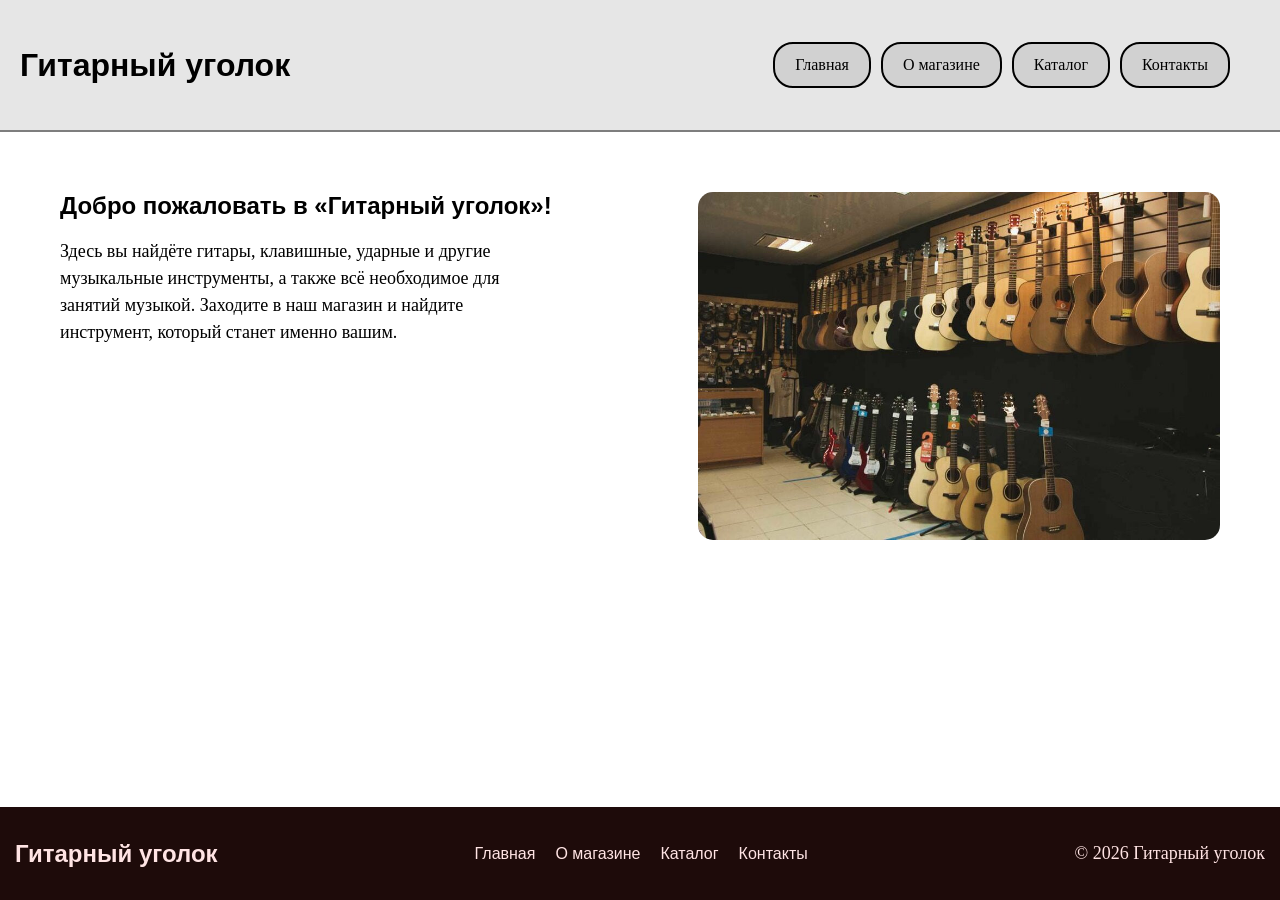
==== index.html @ 754fc7cc "Add files via upload" ====
<!DOCTYPE html>
<html lang="ru">

<head>
    <meta charset="UTF-8">
    <meta name="viewport" content="width=device-width, initial-scale=1.0">
    <title>Главная страница</title>
    
    <link rel="stylesheet" href="style.css">
</head>

<body>

    <!--Изучить что такое: флекс дисплей,
    отцентровать элементы по середине-->
    <header class = "index-header">
        <h1>Гитарный уголок</h1>
        
        <nav class = "index-nav">
            <a href = "" class = "index-link">Главная</a>
            <a href = "html/about.html" class = "index-link">О магазине</a>
            <a href = "html/catalogue.html" class = "index-link">Каталог</a>
            <a href = "html/contacts.html" class = "index-link">Контакты</a>
        </nav>
        
    </header>

    <main>

        <section class="welcome">

            <div class="welcome-text">
                <h2>Добро пожаловать в «Гитарный уголок»!</h2>

                <p>
                    Здесь вы найдёте гитары, клавишные, ударные
                    и другие музыкальные инструменты, а также всё
                    необходимое для занятий музыкой.
                    Заходите в наш магазин и найдите инструмент,
                    который станет именно вашим.
                </p>
            </div>

            <img class="welcome-image"
                 src="images/guitarshop.jpg"
                 alt="Магазин музыкальных инструментов">

        </section>

    </main>

    <footer class = "index-footer">
        <h2 class="footer-title">Гитарный уголок</h2>

        <nav class="footer-nav">
            <a href="" class = "footer-link">Главная</a>
            <a href="html/about.html" class = "footer-link">О магазине</a>
            <a href="html/catalogue.html" class = "footer-link">Каталог</a>
            <a href="html/contacts.html" class = "footer-link">Контакты</a>
        </nav>

        <p class="copyright">© 2026 Гитарный уголок</p>
    </footer>

</body>
---- style.css ----
p
{
    font-size: 18px;
    line-height: 1.5;
}

li
{
    font-size: 18px;
    line-height: 1.5;
}

/*===============ИНДЕКС=================*/
.index-nav 
{
    display: flex;
    justify-content: space-around;
    gap: 10px;
    /*flex: 1;*/
    margin-left: 10px;
    margin-right: 30px;
}

.index-nav a
{
    text-align: center;
}

.welcome-text p
{
    max-width: 500px;
}

header
{
    display: flex;
    justify-content: space-between;
    align-items: center;
    
    height: 100px;
    
    background-color: rgb(230 230 230);
    border-bottom: 2px solid rgb(126 126 126);
    
    padding: 15px 20px;
}

.index-link
{
    display: inline-block;
    transition: color 0.3s,
                transform 0.3s,
    background-color 0.3s;

    background-color: rgb(209 209 209);
    color: black;

    padding: 12px 20px;

    text-decoration: none;
    text-align: center;
    
    border-radius: 20px;
    border: black solid 2px;

    white-space: nowrap;
}

.index-link:hover
{
    color: rgb(55 47 47);
    background-color: rgb(204 186 186);
    transform: scale(1.2);
}

h1
{
    margin: 0;
    font-size: xx-large;
    display: flex;
    font-family: 'Verdana', 'Helvetica', sans-serif;
    user-select: none;
}

h2
{
    margin: 0;
    display: flex;
    font-family: 'Verdana', 'Helvetica', sans-serif;
    user-select: none;
}

body
{
    margin: 0px;
    min-height: 100vh;

    display: flex;
    flex-direction: column;
}

footer {
    display: flex;
    align-items: center;
    justify-content: space-between;

    padding: 15px 15px;

    background-color: rgb(30 11 10);
    color: #ffe4e4;
}

.footer-nav
{
    display: flex;
    flex-direction: row;
    gap: 20px;
    margin-right: 10px;
}

.footer-link
{
    display: inline-block;
    transition: color 0.3s,
background-color 0.3s;
    
    text-decoration: none;
    white-space: nowrap;
    font: 16px sans-serif;
    color: #ffe4e4;
    border-radius: 10px;
}

.footer-link:hover
{
    color: rgb(255 183 183);
    background-color: rgb(50 28 20);
}

.copyright
{
    user-select: none;
    white-space: nowrap;
}

main
{
    flex: 1;
}

.welcome
{
    display: flex;
    align-items: flex-start;
    justify-content: space-between;

    padding: 60px;
    gap: 15px;
    box-sizing: border-box;
}

.welcome-image
{
    width: 45%;
    max-width: 100%;
    height: auto;
    border-radius: 15px;
}

/*===================-О МАГАЗИНЕ-=============*/

.about-h1
{
    white-space: nowrap;
}

.about-intro {
    display: flex;
    align-items: center;
    gap: 30px;

    padding: 20px 7%;
}

.about-intro-text h2 {
    font-size: 40px;
    margin-top: 0;
}

.about-intro-text p {
    font-size: 18px;
    line-height: 1.5;
}

.about-shop-image {
    width: 45%;
    border-radius: 15px;
}

.about-services {
    padding: 30px 7% 50px;
}

.about-services > h2 {
    font-size: 32px;
    margin-bottom: 25px;
}

/* Контейнер четырёх услуг */
.services-list {
    display: flex;
    gap: 20px;
}

/* Одна карточка услуги */
.service {
    flex: 1;

    padding: 20px;

    background-color: rgb(240 240 240);
    border-radius: 20px;
}

.service h3 {
    margin-top: 0;
}

/*ПОЧИНКА*/

.repair {
    display: flex;
    align-items: center;
    gap: 50px;

    padding: 40px 7% 60px;
}

.repair-text {
    flex: 1;
}

.repair-image {
    width: 45%;
    height: auto;
    border-radius: 15px;
}

/*===================-КОНТАКТЫ-=============*/

.contacts-main {
    text-align: center;
    padding: 40px;
}

.contacts-info {
    display: flex;
    justify-content: center;
    gap: 30px;
    margin-bottom: 50px;
}

.contacts-info p {
    margin: 0;
}

/*===================-КАТАЛОГ-=============*/

.catalog {
    padding: 40px 7%;
}

.catalog > h2 {
    font-size: 32px;
    margin-bottom: 30px;
}

.catalog-list {
    display: flex;
    gap: 25px;
}

.catalog-card {
    flex: 1;

    border: 2px solid rgb(30 11 10);

    background-color: rgb(240 240 240);
    border-radius: 15px;

    overflow: hidden;
    transition: transform 0.3s;
}

.catalog-card:hover
{
    transform: translateY(-10px) scale(1.02);
}

.catalog-card img {
    width: 100%;
    height: 300px;
/*contain можешь прописать чтобы не отрезало*/
    object-fit: cover;
}

.catalog-card h3,
.catalog-card p {
    margin-left: 20px;
    margin-right: 20px;
}

.catalog-card h3 {
    margin-top: 15px;
    margin-bottom: 5px;
}

.catalog-card p {
    margin-top: 0;
    margin-bottom: 20px;
}

/*ТАБЛИЧКА*/

.price-section {
    flex: 1;
    padding: 0;
}


.price-section h2 {
    margin-top: 40px;
}

.price-section table {
    width: 100%;
    max-width: 700px;
    border-collapse: collapse;
}

.price-tables {
    display: flex;
    gap: 40px;

    padding: 10px 7% 40px;
}

.price-section {
    flex: 1;
}

.price-section tr {
    transition: background-color 0.2s;
}

.price-section tr:hover {
    background-color: rgb(235 235 235);
}

.price-section td {
    padding: 12px 15px;
    border-bottom: 1px solid rgb(200 200 200);
}

.price-section td:last-child {
    text-align: right;
    white-space: nowrap;
}

.price-note {
    text-align: center;
    font-style: italic;
    user-select: none;

    margin: 0 20px 30px;
}

/*АДАПТИВНАЯ ВЁРСТКА*/

@media (max-width: 700px)
{
    .footer-nav
    {
        flex-direction: column;
        gap: 5px;
    }

    .about-intro
    {
        flex-direction: column;
        align-items: flex-start;
    }

    .about-shop-image
    {
        width: 100%;
    }

    .welcome
    {
        flex-direction: column;

        padding: 30px;
        gap: 15px;
    }

    .welcome-text {
        width: 100%;
    }

    .welcome-text p {
        max-width: 650px;
    }

    .welcome-image {
        width: 70%;
        max-width: 650px;
        min-width: 400px;

        height: auto;
    }

    .services-list {
        flex-direction: column;
    }

    .repair {
        flex-direction: column;
        align-items: flex-start;
    }

    .repair-image {
        width: 100%;
    }

    .catalog-list {
        flex-direction: column;
    }

    .catalog-card img {
        height: 300px;
    }

    .price-tables {
        flex-direction: column;
        gap: 20px;
    }
}

@media (max-width: 666px) {
    .index-nav {
        display: none;
    }
}
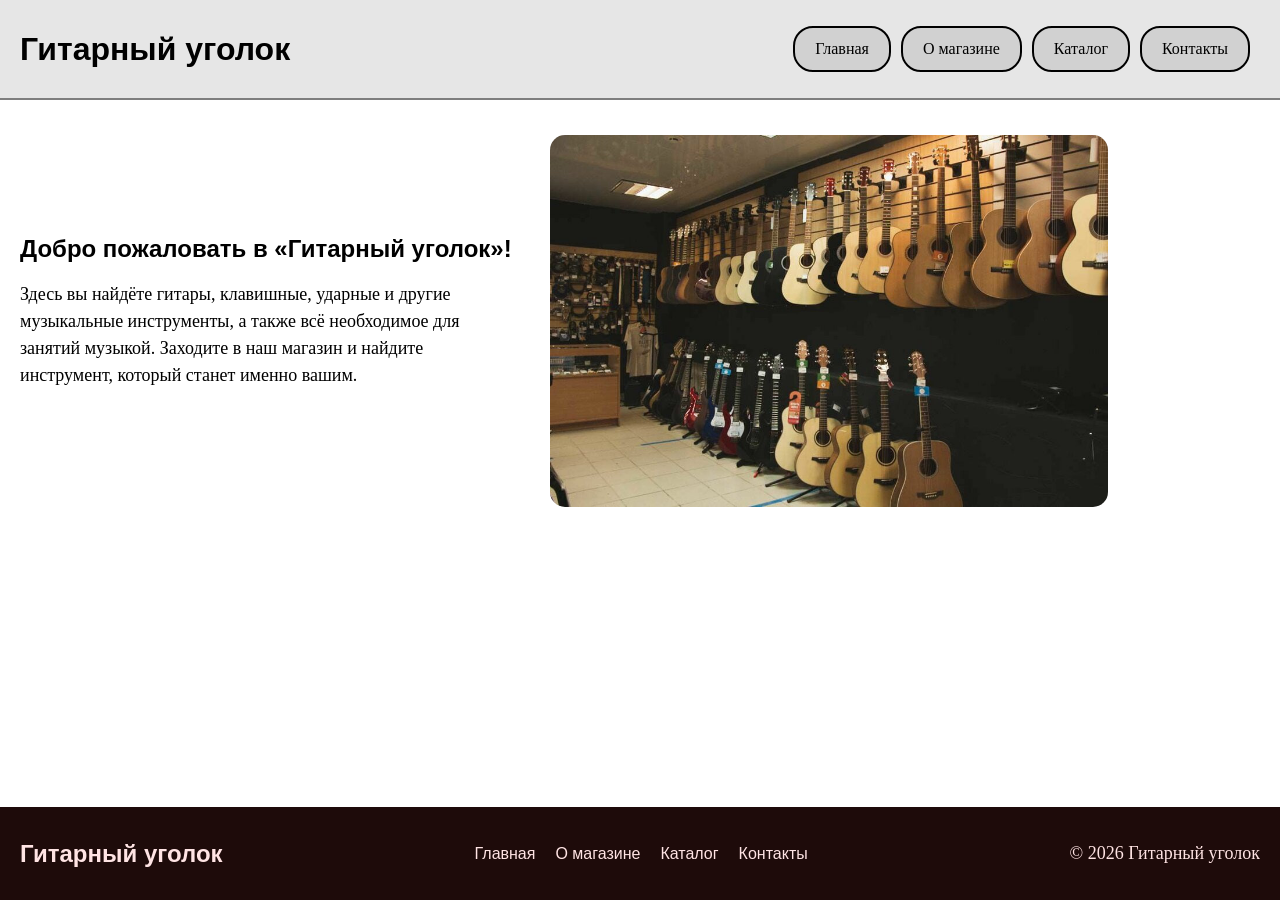
==== commit 91bceeab: "Add files via upload" ====
--- a/index.html
+++ b/index.html
@@ -11,17 +11,17 @@
 
 <body>
 
-    <!--Изучить что такое: флекс дисплей,
-    отцентровать элементы по середине-->
     <header class = "index-header">
-        <h1>Гитарный уголок</h1>
+        <div class="header-content">
+            <h1>Гитарный уголок</h1>
         
-        <nav class = "index-nav">
-            <a href = "" class = "index-link">Главная</a>
-            <a href = "html/about.html" class = "index-link">О магазине</a>
-            <a href = "html/catalogue.html" class = "index-link">Каталог</a>
-            <a href = "html/contacts.html" class = "index-link">Контакты</a>
+            <nav class = "index-nav">
+                <a href = "" class = "index-link">Главная</a>
+                <a href = "html/about.html" class = "index-link">О магазине</a>
+                <a href = "html/catalogue.html" class = "index-link">Каталог</a>
+                <a href = "html/contacts.html" class = "index-link">Контакты</a>
         </nav>
+        </div>
         
     </header>
 
@@ -50,16 +50,18 @@
     </main>
 
     <footer class = "index-footer">
-        <h2 class="footer-title">Гитарный уголок</h2>
+        <div class="footer-content">
+            <h2 class="footer-title">Гитарный уголок</h2>
 
-        <nav class="footer-nav">
-            <a href="" class = "footer-link">Главная</a>
-            <a href="html/about.html" class = "footer-link">О магазине</a>
-            <a href="html/catalogue.html" class = "footer-link">Каталог</a>
-            <a href="html/contacts.html" class = "footer-link">Контакты</a>
-        </nav>
+            <nav class="footer-nav">
+                <a href="" class = "footer-link">Главная</a>
+                <a href="html/about.html" class = "footer-link">О магазине</a>
+                <a href="html/catalogue.html" class = "footer-link">Каталог</a>
+                <a href="html/contacts.html" class = "footer-link">Контакты</a>
+            </nav>
 
-        <p class="copyright">© 2026 Гитарный уголок</p>
+            <p class="copyright">© 2026 Гитарный уголок</p>
+        </div>
     </footer>
 
 </body>
--- a/style.css
+++ b/style.css
@@ -1,3 +1,16 @@
+/*ПЕРЕМЕННЫЕ*/
+
+:root
+{
+    --border-color: rgb(30 11 10);
+}
+
+/*====================*/
+*
+{
+    box-sizing: border-box;
+}
+
 p
 {
     font-size: 18px;
@@ -10,67 +23,18 @@
     line-height: 1.5;
 }
 
-/*===============ИНДЕКС=================*/
-.index-nav 
-{
-    display: flex;
-    justify-content: space-around;
-    gap: 10px;
-    /*flex: 1;*/
-    margin-left: 10px;
-    margin-right: 30px;
-}
-
-.index-nav a
-{
-    text-align: center;
-}
-
-.welcome-text p
-{
-    max-width: 500px;
-}
-
 header
 {
     display: flex;
     justify-content: space-between;
     align-items: center;
-    
+
     height: 100px;
-    
+
     background-color: rgb(230 230 230);
     border-bottom: 2px solid rgb(126 126 126);
-    
+
     padding: 15px 20px;
-}
-
-.index-link
-{
-    display: inline-block;
-    transition: color 0.3s,
-                transform 0.3s,
-    background-color 0.3s;
-
-    background-color: rgb(209 209 209);
-    color: black;
-
-    padding: 12px 20px;
-
-    text-decoration: none;
-    text-align: center;
-    
-    border-radius: 20px;
-    border: black solid 2px;
-
-    white-space: nowrap;
-}
-
-.index-link:hover
-{
-    color: rgb(55 47 47);
-    background-color: rgb(204 186 186);
-    transform: scale(1.2);
 }
 
 h1
@@ -92,21 +56,41 @@
 
 body
 {
-    margin: 0px;
+    margin: 0;
     min-height: 100vh;
 
     display: flex;
     flex-direction: column;
 }
 
+.copyright
+{
+    user-select: none;
+    white-space: nowrap;
+}
+
+main
+{
+    flex: 1;
+    width: 100%;
+    max-width: 1400px;
+
+    padding: 15px 20px;
+
+    margin-right: auto;
+    margin-left: auto;
+}
+
+/*========---------3 СОСТОЯНИЯ ЭКРАНА------==========*/
+/*БОЛЬШОЙ ЭКРАН*/
 footer {
     display: flex;
     align-items: center;
     justify-content: space-between;
 
-    padding: 15px 15px;
-
-    background-color: rgb(30 11 10);
+    padding: 15px 20px;
+
+    background-color: var(--border-color);
     color: #ffe4e4;
 }
 
@@ -118,12 +102,51 @@
     margin-right: 10px;
 }
 
+/* 2. СРЕДНИЙ ЭКРАН */
+
+@media (max-width: 820px) {
+    .footer-nav {
+        flex-direction: column;
+        gap: 5px;
+    }
+}
+
+/* 3. МАЛЕНЬКИЙ ЭКРАН */
+
+@media (max-width: 600px) {
+    .footer-content {
+        flex-direction: column;
+        align-items: center;
+        gap: 15px;
+        text-align: center;
+    }
+
+    .footer-nav {
+        margin-right: 0;
+    }
+}
+/*=====================*/
+
+.header-content,
+.footer-content
+{
+    display: flex;
+    width: 100%;
+    justify-content: space-between;
+    align-items: center;
+
+
+    max-width: 1400px;
+    margin-left: auto;
+    margin-right: auto;
+}
+
 .footer-link
 {
     display: inline-block;
     transition: color 0.3s,
-background-color 0.3s;
-    
+    background-color 0.3s;
+
     text-decoration: none;
     white-space: nowrap;
     font: 16px sans-serif;
@@ -137,49 +160,87 @@
     background-color: rgb(50 28 20);
 }
 
-.copyright
-{
-    user-select: none;
+/*=====----------ССЫЛКИ---------========*/
+
+.index-link
+{
+    display: inline-block;
+    transition: color 0.3s,
+    transform 0.3s,
+    background-color 0.3s;
+
+    background-color: rgb(209 209 209);
+    color: black;
+
+    padding: 12px 20px;
+
+    text-decoration: none;
+    text-align: center;
+
+    border-radius: 20px;
+    border: black solid 2px;
+
     white-space: nowrap;
 }
 
-main
-{
-    flex: 1;
+.index-link:hover
+{
+    color: rgb(55 47 47);
+    background-color: rgb(204 186 186);
+    transform: scale(1.2);
+}
+
+/*===============ИНДЕКС=================*/
+.index-nav 
+{
+    display: flex;
+    justify-content: space-around;
+    gap: 10px;
+    /*flex: 1;*/
+    margin-left: 10px;
+    margin-right: 10px;
+}
+
+.index-nav a
+{
+    text-align: center;
+}
+
+.welcome-text p
+{
+    max-width: 500px;
 }
 
 .welcome
 {
-    display: flex;
-    align-items: flex-start;
-    justify-content: space-between;
-
-    padding: 60px;
-    gap: 15px;
-    box-sizing: border-box;
-}
-
-.welcome-image
-{
-    width: 45%;
-    max-width: 100%;
-    height: auto;
-    border-radius: 15px;
-}
-
-/*===================-О МАГАЗИНЕ-=============*/
-
-.about-h1
-{
-    white-space: nowrap;
-}
-
-.about-intro {
     display: flex;
     align-items: center;
     gap: 30px;
-
-    padding: 20px 7%;
+    
+    padding: 20px 0;
+}
+
+.welcome-image
+{
+    width: 45%;
+    /*max-width: 100%;*/
+    /*height: auto;*/
+    border-radius: 15px;
+}
+
+/*=============-О МАГАЗИНЕ-=============*/
+    q
+.about-h1
+{
+    white-space: nowrap;
+}
+
+.about-intro {
+    display: flex;
+    align-items: center;
+    gap: 30px;
+
+    padding: 20px 0;
 }
 
 .about-intro-text h2 {
@@ -198,7 +259,7 @@
 }
 
 .about-services {
-    padding: 30px 7% 50px;
+    padding: 30px 0 50px;
 }
 
 .about-services > h2 {
@@ -233,7 +294,7 @@
     align-items: center;
     gap: 50px;
 
-    padding: 40px 7% 60px;
+    padding: 40px 0 60px;
 }
 
 .repair-text {
@@ -250,7 +311,6 @@
 
 .contacts-main {
     text-align: center;
-    padding: 40px;
 }
 
 .contacts-info {
@@ -264,10 +324,24 @@
     margin: 0;
 }
 
+.contacts-map {
+    width: 100%;
+    padding-bottom: clamp(60px, 10vw, 100px);
+}
+
+.contacts-map iframe {
+    display: block;
+    width: 100%;
+    height: clamp(220px, 40vw, 360px);
+
+    border-radius: 15px;
+    border: 2px solid var(--border-color);
+}
+
 /*===================-КАТАЛОГ-=============*/
 
 .catalog {
-    padding: 40px 7%;
+    padding: 40px 0;
 }
 
 .catalog > h2 {
@@ -342,7 +416,7 @@
     display: flex;
     gap: 40px;
 
-    padding: 10px 7% 40px;
+    padding: 10px 0 40px;
 }
 
 .price-section {
@@ -375,14 +449,21 @@
     margin: 0 20px 30px;
 }
 
+/*КАРТИНКИ*/
+
+
 /*АДАПТИВНАЯ ВЁРСТКА*/
 
 @media (max-width: 700px)
 {
     .footer-nav
     {
-        flex-direction: column;
         gap: 5px;
+        margin-right: 0;
+    }
+
+    .copyright {
+        white-space: normal;
     }
 
     .about-intro
@@ -398,9 +479,11 @@
 
     .welcome
     {
-        flex-direction: column;
-
-        padding: 30px;
+        display: flex;
+        align-items: flex-start;
+
+        flex-direction: column;
+
         gap: 15px;
     }
 
@@ -413,9 +496,8 @@
     }
 
     .welcome-image {
-        width: 70%;
+        width: 100%;
         max-width: 650px;
-        min-width: 400px;
 
         height: auto;
     }
@@ -445,9 +527,19 @@
         flex-direction: column;
         gap: 20px;
     }
-}
-
-@media (max-width: 666px) {
+
+    .contacts-info {
+        flex-direction: column;
+        align-items: center;
+        gap: 15px;
+    }
+
+    .contacts-info span {
+        display: none;
+    }
+}
+
+@media (max-width: 700px) {
     .index-nav {
         display: none;
     }
